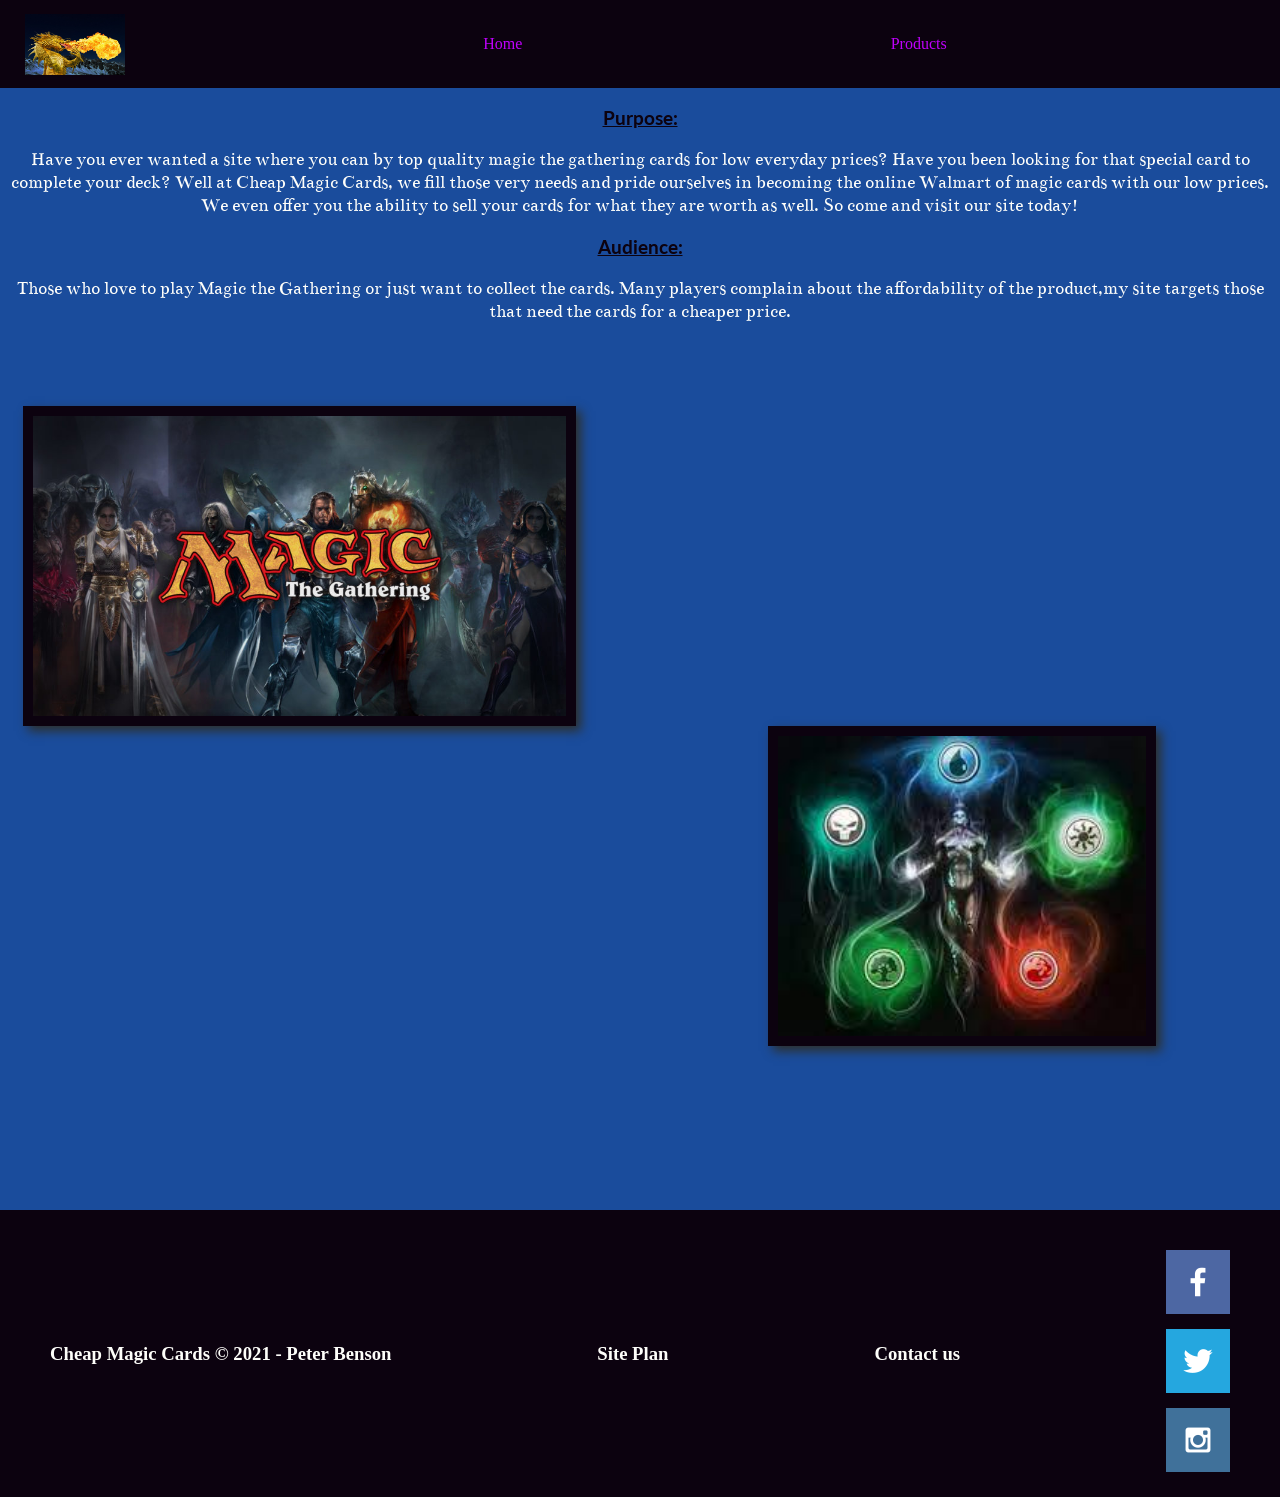
==== Cheap_Magic/index.html @ 9eb80e85 "Personal site commit" ====
<!DOCTYPE html>
<html lang="en">
<head>
    <meta charset="UTF-8">
    <meta http-equiv="X-UA-Compatible" content="IE=edge">
    <meta name="viewport" content="width=device-width, initial-scale=1.0">
    <title>Cheap Magic Cards</title>
    <link href = 'styles/cheap_magic.css' rel = 'stylesheet'>
</head>
<body>
    <div id = 'content'>
        <header>
            <a id = 'logo_link' href = 'index.html'>
                <img class = 'logo' src = 'images/dragon_logo.png' alt = 'dragon logo'> 

            </a>
             <!--Navigation bar -->
            <nav>
                <a href = 'index.html'>Home</a>
                <a href = 'product.html'>Products</a>
            </nav>
        </header>
        <section>
            <h3> Purpose:</h3>
            <p>
             Have you ever wanted a site where you can by top quality magic the gathering cards for low everyday prices? Have you been looking for that special card to complete your deck? Well at Cheap Magic Cards, we fill those very needs and pride ourselves in becoming the online Walmart of magic cards with our low prices. We even offer you the ability to sell your cards for what they are worth as well. So come and visit our site today!
            </p>
            <h3>Audience:</h3>
            <p>
             Those who love to play Magic the Gathering or just want to collect the cards. Many players complain about the affordability of the product,my site targets those that need the cards for a cheaper price.
            </p>
        </section>
        <div id = 'Magic'>
            
                <img class = 'Magic_origin' src = 'images/Magic_homepage.jpeg' alt = 'Magic origin'>
          
                <img class = 'Colors' src = 'images/color_homepage.jpg' alt = 'colors'>
        
        </div>
        <footer>
            <h3>Cheap Magic Cards &copy; 2021 - Peter Benson</h3>
            <h3><a href = 'site-plan.html'>Site Plan</a></h3>
            <h3><a href = 'contactus.html'>Contact us</a> </h3>
            <div class = 'social'>
                 <a href = 'https://facebook.com' target = '_blank'>
                 <img src = 'images/facebook.png' alt = 'fb icon'>
                </a>
                <a href = 'https://twitter.com' target = '_blank'>
                     <img src = 'images/twitter.png' alt = 'twitter icon'>
                </a>
                <a href = 'https://instagram.com' target = '_blank'>
                    <img src = 'images/instagram.png' alt = 'instagram icon'>
                </a>
            </div>
        </footer>
    </div>
    
</body>
</html>
---- Cheap_Magic/styles/cheap_magic.css ----
@import url('https://fonts.googleapis.com/css?family=Bentham|Lato');

/* homepage css */

/*
    header
*/

header
{
    display: grid;
    grid-template-columns: 150px auto;
    background-color:#0c020f ;
    z-index: 2;
}
header a
{
    z-index: 2;
}
.logo
{
    width: 100px;
}
#logo_link
{
    padding-top: 5px;
    justify-self: center;
    align-self: center;
}
nav
{
    display: flex;
    justify-content: space-evenly;
    z-index: 2;
    background-color: #0c020f; 
}
nav a
{
    text-align: center;
    color: #bf00fb;
    text-decoration: none;
    padding: 35px;
}
nav a:hover
{
    background-color: #fefefa;
    text-decoration: underline;
    color: #0c020f;
    font-size: 20px;
    text-size-adjust: 10px;
}

/*
    section
*/
body
{
    background-color: #1a4c9c;
    margin: 0;
}
section
{
    text-align: center;
    color: #fefefa;
}
section p
{
    font-family: 'Bentham';
    font-size: 1.2em;
    color: #fefefa;
    
}
section h3
{
    font-family: 'Lato';
    color: #0c020f;
    text-decoration: underline;
}
#Magic
{
    display: grid;
    grid-template-columns: repeat(2, 1fr);
    grid-template-rows: repeat(2, 1fr);
}
.Magic_origin
{
    grid-column: 1;
    grid-row: 1;
    margin-right: 10%;
    margin-top: 10%;
    justify-self: right;
    height: 300px;
    max-width: 5000px;
    border : 10px solid #0c020f;
    transition: transform .5s;
    box-shadow: 5px 5px 10px #2e302b;
}
.Colors
{
    grid-column: 2;
    grid-row: 2;
    margin-left: 20%;
    justify-self: left;
    height: 300px;
    max-width: 5000px;
    border: 10px solid #0c020f;
    transition: transform .5s;
    box-shadow: 5px 5px 10px #2e302b;
}
/*
    footer
*/
footer
{
    background-color: #0c020f;
    padding: 25px 50px;
    margin-top: 100px;
    display: flex;
    justify-content: space-between;
    align-items: center;
}

footer a
{
    color: #fefefa;
    text-decoration: none;
}
footer a:hover
{
    color: #bf00fb;
    text-decoration: underline;
    font-size: 30px;
    text-size-adjust: 20px;
}
footer h3
{
    color: #fefefa;
    text-decoration: none;
}
footer .social img
{
    display: grid;
    padding-top: 15px;
}
footer .social img:hover
{
    opacity: .6;
    transform: scale(1.3);
}
/* 
    Product Page CSS
*/

.Product-grid
{
    display: grid;
    grid-template-columns: repeat(2, 1fr);
    grid-template-rows: repeat(4, 1fr);
}

h1
{  
    text-align: center;
    text-decoration: underline;
}
.card-img
{
    max-width: 300px;
    height: 300px;
    margin-bottom: 1.2em;
}
.card-img:hover
{
    opacity: .9;
    transform: scale(1.1);
}
.Inferno-card
{
    justify-self: center;
    grid-column: 1;
    grid-row: 1;
    margin-top: 2em;
}
.Inferno-card .card-img, .Crucible-card .card-img
{
    border: 10px solid red;
}
.Crucible-card
{
    justify-self: center;
    grid-column: 2;
    grid-row: 1;
    margin-top: 2em;
}
.Divinity-card
{
    justify-self: center;
    grid-column: 1;
    grid-row: 2;
}
.Divinity-card .card-img, .Midnight-card .card-img
{
    border: 10px solid black;
}
.Midnight-card
{
    justify-self: center;
    grid-column: 2;
    grid-row: 2;
}
.Frost-card
{
    justify-self: center;
    grid-column: 1;
    grid-row: 3;
}
.Frost-card .card-img, .Clever-card .card-img
{
    border: 10px solid blue;
}
.Clever-card
{
    justify-self: center;
    grid-column: 2;
    grid-row: 3;
}
.Oath-card
{
    justify-self: center;
    grid-column: 1;
    grid-row: 4;
}
.Oath-card .card-img, .God-card .card-img
{
    border: 10px solid white;
}
.God-card
{
    justify-self: center;
    grid-column: 2;
    grid-row: 4;
}
/* 
    Inferno css
*/
.inferno-grid
{
    display: grid;
    grid-template-columns: repeat(2, 1fr);
}
.inferno_titan-card
{
    grid-column: 1;
    max-width: 300px;
    height: 300px;
    margin-bottom: 1.2em;
    justify-self: center;
    border: 10px solid red;
    transition: transform .5s;
    box-shadow: 5px 5px 10px black;
}
#title
{
    grid-column: 1;
    text-align: center;
}
#text
{
    grid-column: 2;
    text-align: left;
}
#cost
{
    grid-column: 2;
    justify-self: bottom;
}
#cost:hover
{
    color: red;
    text-decoration: underline;
    font-size: 20px;
    text-size-adjust: 10px;
}
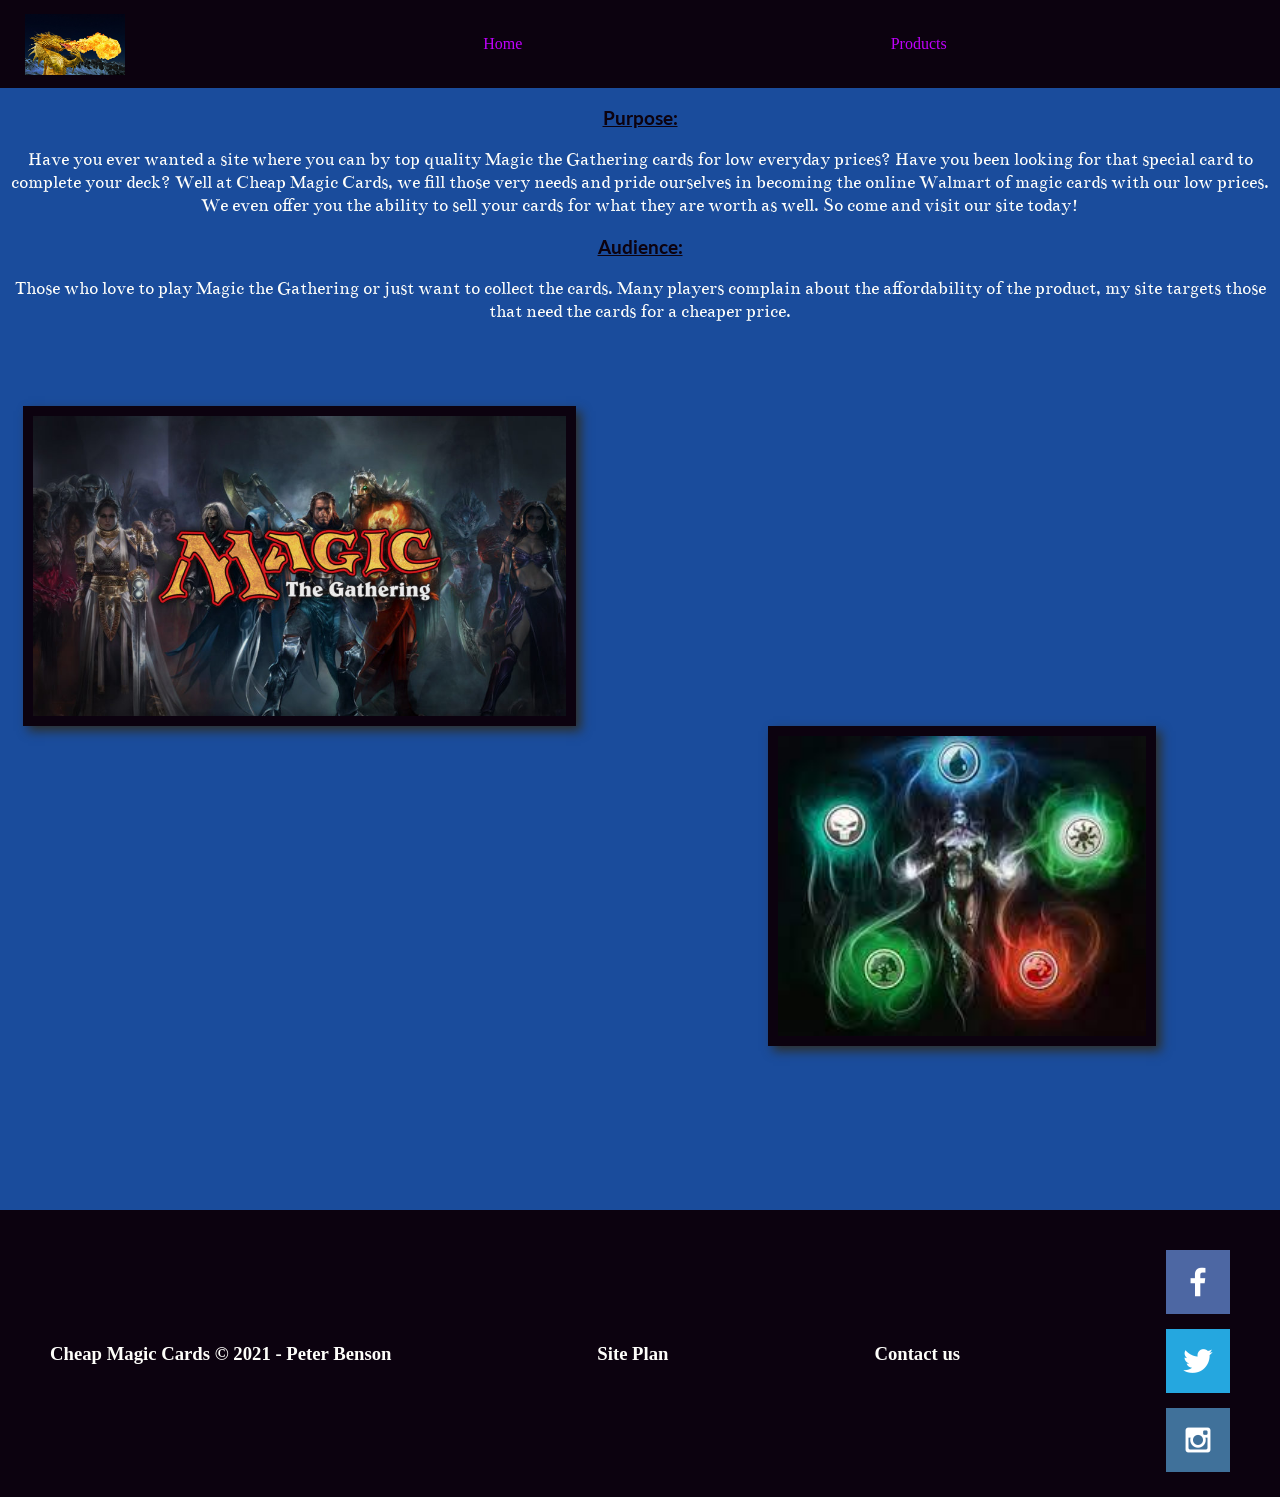
==== commit af2bf021: "commit 4" ====
--- a/Cheap_Magic/index.html
+++ b/Cheap_Magic/index.html
@@ -23,11 +23,11 @@
         <section>
             <h3> Purpose:</h3>
             <p>
-             Have you ever wanted a site where you can by top quality magic the gathering cards for low everyday prices? Have you been looking for that special card to complete your deck? Well at Cheap Magic Cards, we fill those very needs and pride ourselves in becoming the online Walmart of magic cards with our low prices. We even offer you the ability to sell your cards for what they are worth as well. So come and visit our site today!
+             Have you ever wanted a site where you can by top quality Magic the Gathering cards for low everyday prices? Have you been looking for that special card to complete your deck? Well at Cheap Magic Cards, we fill those very needs and pride ourselves in becoming the online Walmart of magic cards with our low prices. We even offer you the ability to sell your cards for what they are worth as well. So come and visit our site today!
             </p>
             <h3>Audience:</h3>
             <p>
-             Those who love to play Magic the Gathering or just want to collect the cards. Many players complain about the affordability of the product,my site targets those that need the cards for a cheaper price.
+             Those who love to play Magic the Gathering or just want to collect the cards. Many players complain about the affordability of the product, my site targets those that need the cards for a cheaper price.
             </p>
         </section>
         <div id = 'Magic'>
--- a/Cheap_Magic/styles/cheap_magic.css
+++ b/Cheap_Magic/styles/cheap_magic.css
@@ -5,7 +5,6 @@
 /*
     header
 */
-
 header
 {
     display: grid;
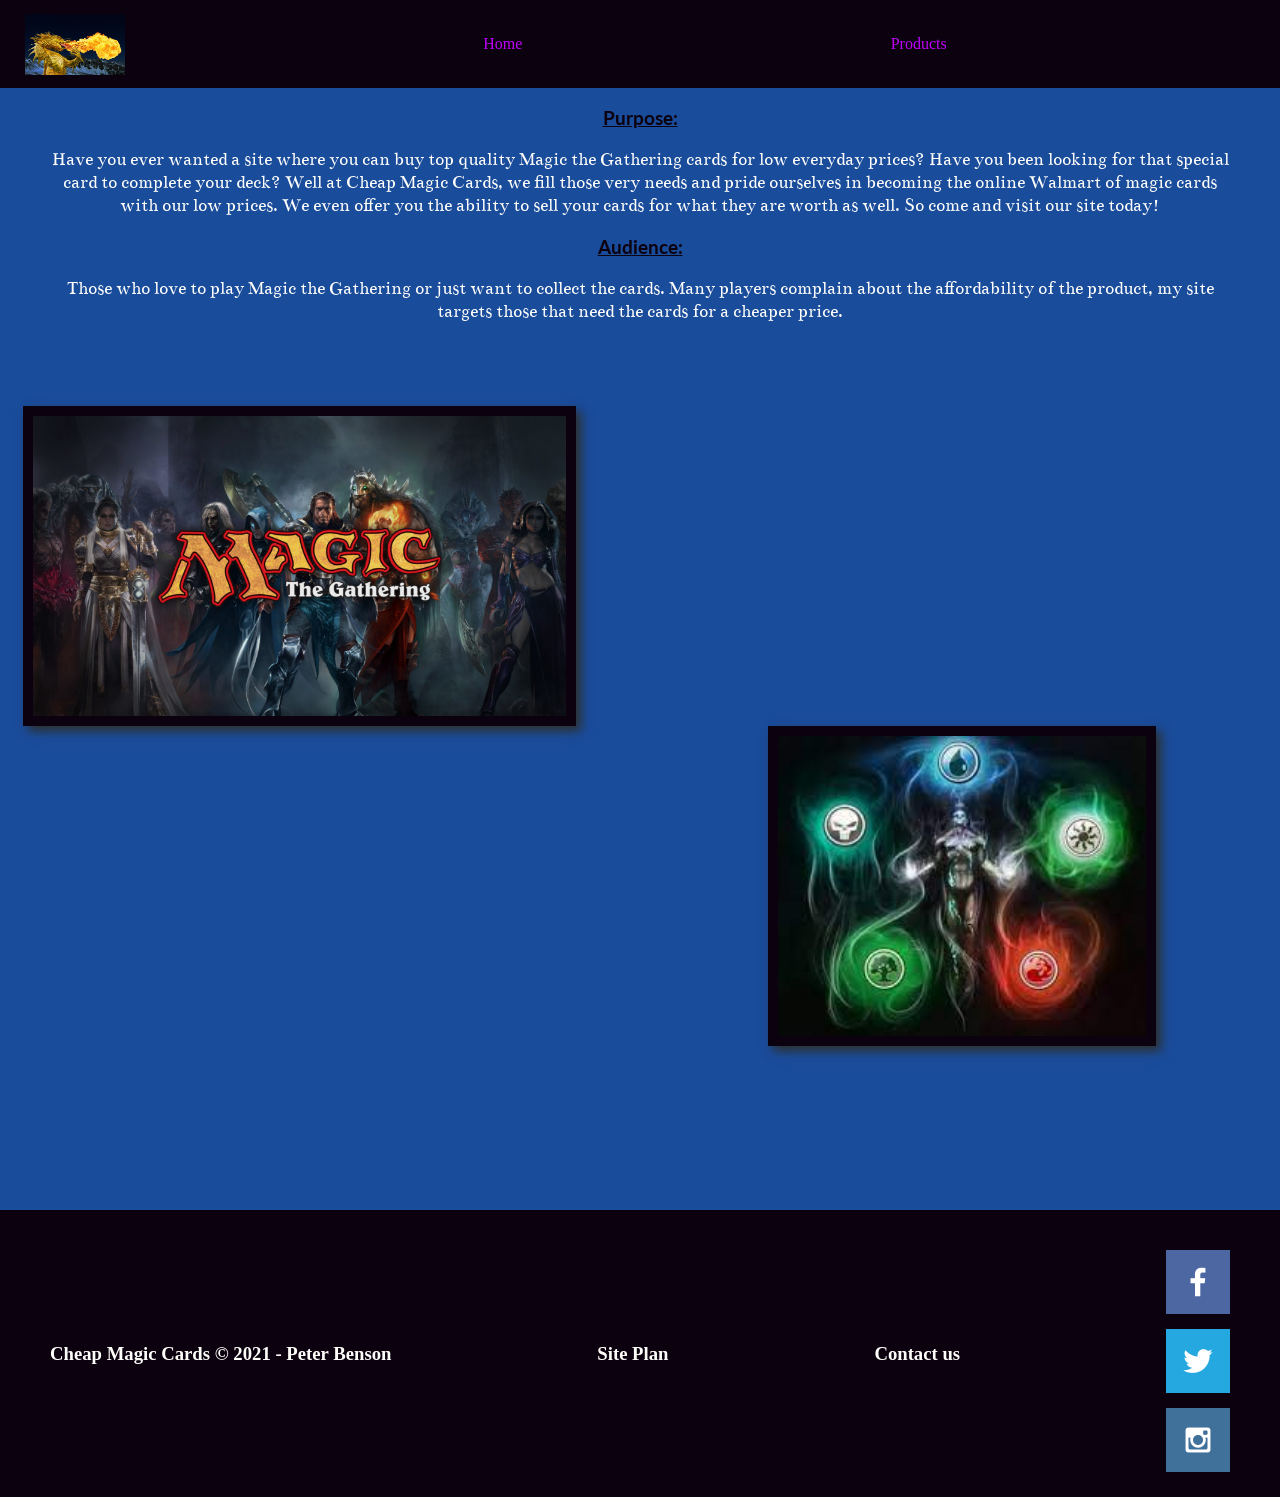
==== commit 865ab236: "commit again 2" ====
--- a/Cheap_Magic/index.html
+++ b/Cheap_Magic/index.html
@@ -23,7 +23,7 @@
         <section>
             <h3> Purpose:</h3>
             <p>
-             Have you ever wanted a site where you can by top quality Magic the Gathering cards for low everyday prices? Have you been looking for that special card to complete your deck? Well at Cheap Magic Cards, we fill those very needs and pride ourselves in becoming the online Walmart of magic cards with our low prices. We even offer you the ability to sell your cards for what they are worth as well. So come and visit our site today!
+             Have you ever wanted a site where you can buy top quality Magic the Gathering cards for low everyday prices? Have you been looking for that special card to complete your deck? Well at Cheap Magic Cards, we fill those very needs and pride ourselves in becoming the online Walmart of magic cards with our low prices. We even offer you the ability to sell your cards for what they are worth as well. So come and visit our site today!
             </p>
             <h3>Audience:</h3>
             <p>
--- a/Cheap_Magic/styles/cheap_magic.css
+++ b/Cheap_Magic/styles/cheap_magic.css
@@ -61,6 +61,8 @@
 {
     text-align: center;
     color: #fefefa;
+    padding-left: 50px;
+    padding-right: 50px;
 }
 section p
 {
@@ -267,11 +269,13 @@
 {
     grid-column: 2;
     text-align: left;
+    padding-right: 50px;
 }
 #cost
 {
     grid-column: 2;
     justify-self: bottom;
+    padding-right: 50px;
 }
 #cost:hover
 {
